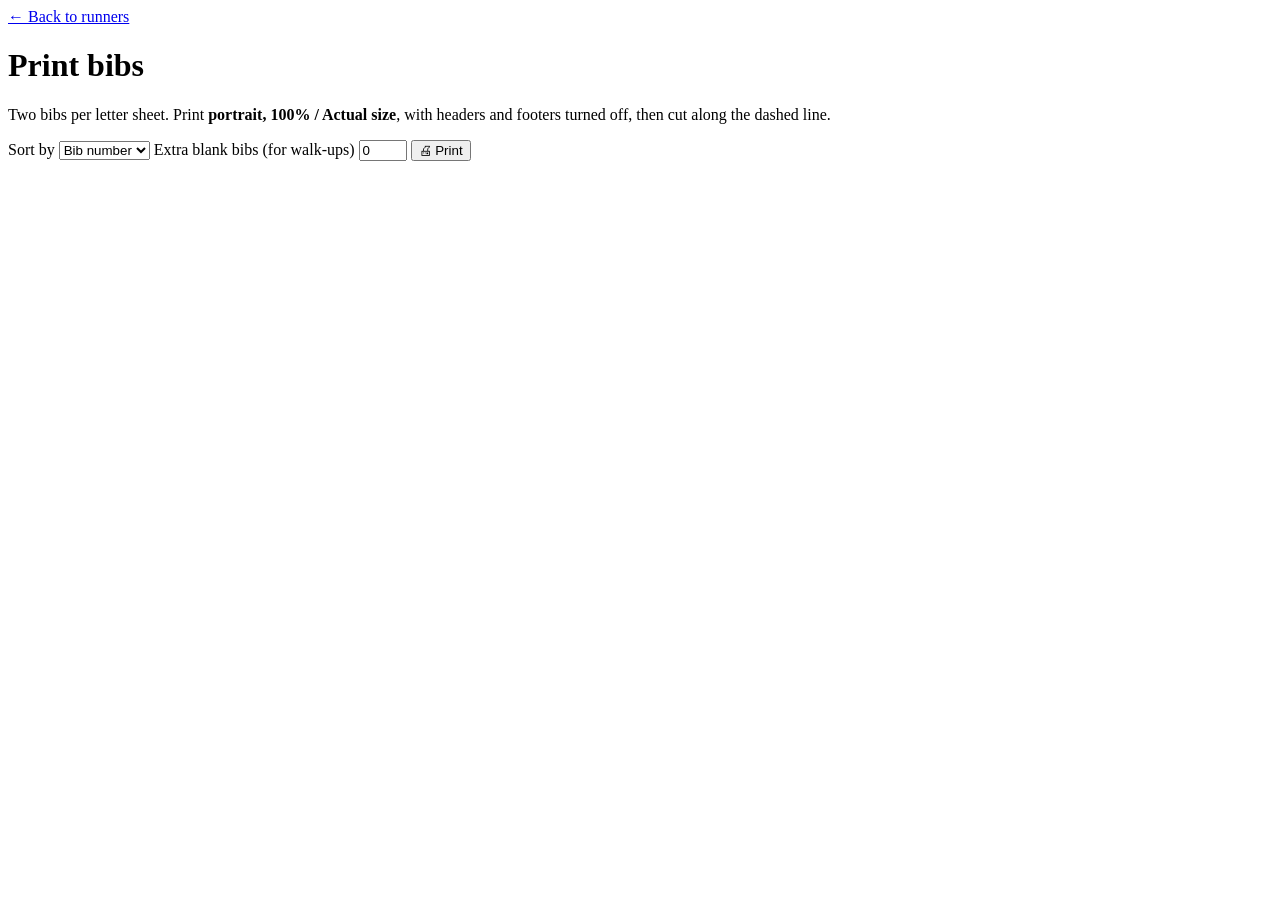
==== public/bibs.html @ a9a8b974 "Turkey Trot race-day app: API, clock, finish, runners, leaderboard, bibs Co-Authored-By: Claude Opus" ====
<!DOCTYPE html>
<html lang="en">
<head>
  <meta charset="utf-8">
  <meta name="viewport" content="width=device-width, initial-scale=1">
  <title>Print Bibs · Turkey Trot 5K</title>
  <link rel="icon" href="/assets/favicon.svg" type="image/svg+xml">
  <link rel="stylesheet" href="/bibs.css">
</head>
<body>
  <div class="controls">
    <a href="/#/runners" class="back">← Back to runners</a>
    <h1>Print bibs</h1>
    <p>Two bibs per letter sheet. Print <b>portrait, 100% / Actual size</b>, with headers and footers turned off, then cut along the dashed line.</p>
    <div class="ctl-row">
      <label>Sort by
        <select id="sort">
          <option value="bib">Bib number</option>
          <option value="last">Last name</option>
        </select>
      </label>
      <label>Extra blank bibs (for walk-ups)
        <input id="blanks" type="number" min="0" max="60" value="0">
      </label>
      <button id="printBtn" type="button">🖨 Print</button>
    </div>
    <p id="summary" class="summary"></p>
  </div>
  <div id="sheets"></div>
  <script src="/shared.js"></script>
  <script src="/bibs.js"></script>
</body>
</html>
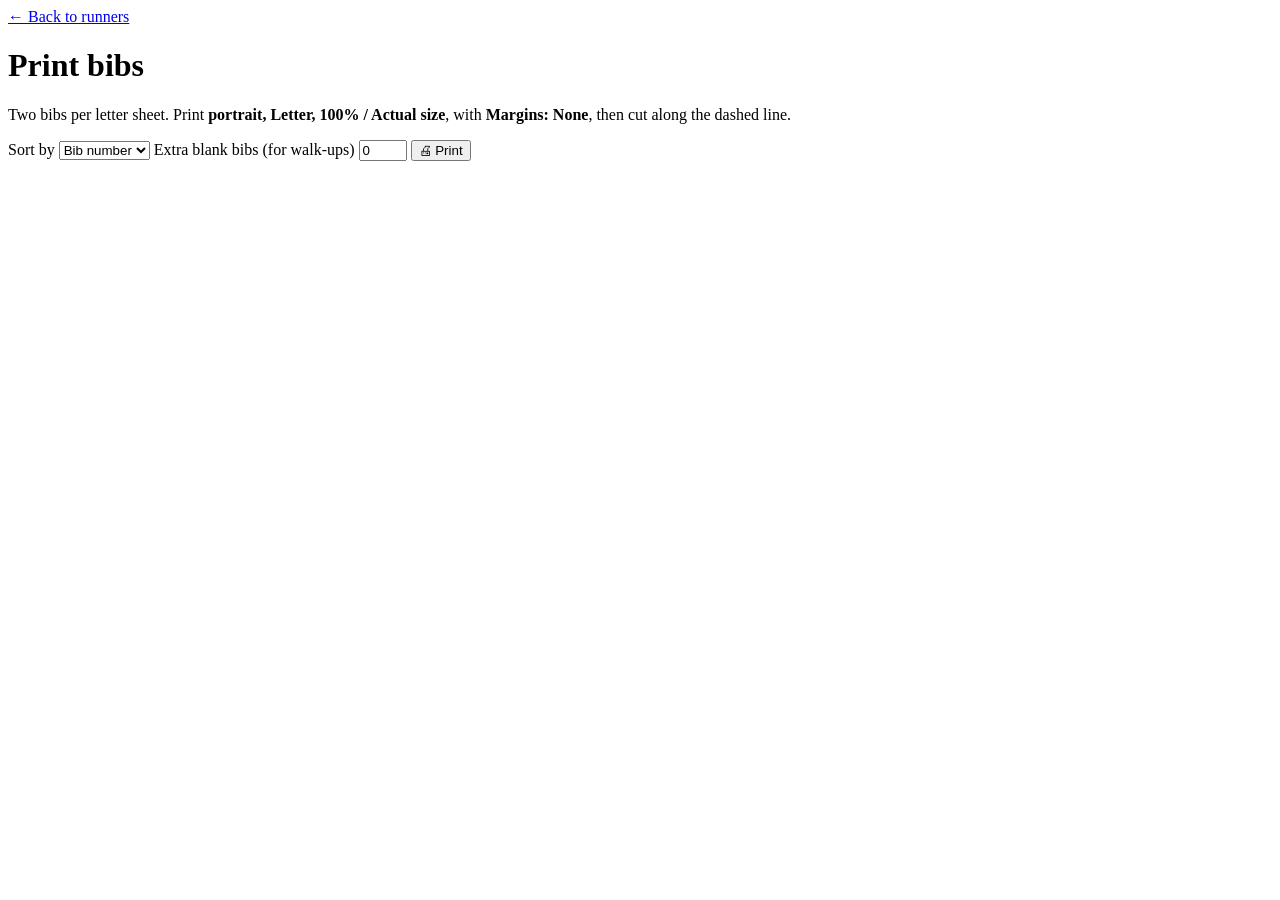
==== commit 597d3d75: "Bibs: fill the whole letter page (no margins), each bib exactly half a sheet Co-Authored-By: Claude " ====
--- a/public/bibs.html
+++ b/public/bibs.html
@@ -11,12 +11,12 @@
   <div class="controls">
     <a href="/#/runners" class="back">← Back to runners</a>
     <h1>Print bibs</h1>
-    <p>Two bibs per letter sheet. Print <b>portrait, 100% / Actual size</b>, with headers and footers turned off, then cut along the dashed line.</p>
+    <p>Two bibs per letter sheet. Print <b>portrait, Letter, 100% / Actual size</b>, with <b>Margins: None</b>, then cut along the dashed line.</p>
     <div class="ctl-row">
       <label>Sort by
         <select id="sort">
           <option value="bib">Bib number</option>
-          <option value="last">Last name</option>
+          <option value="last">Last initial</option>
         </select>
       </label>
       <label>Extra blank bibs (for walk-ups)
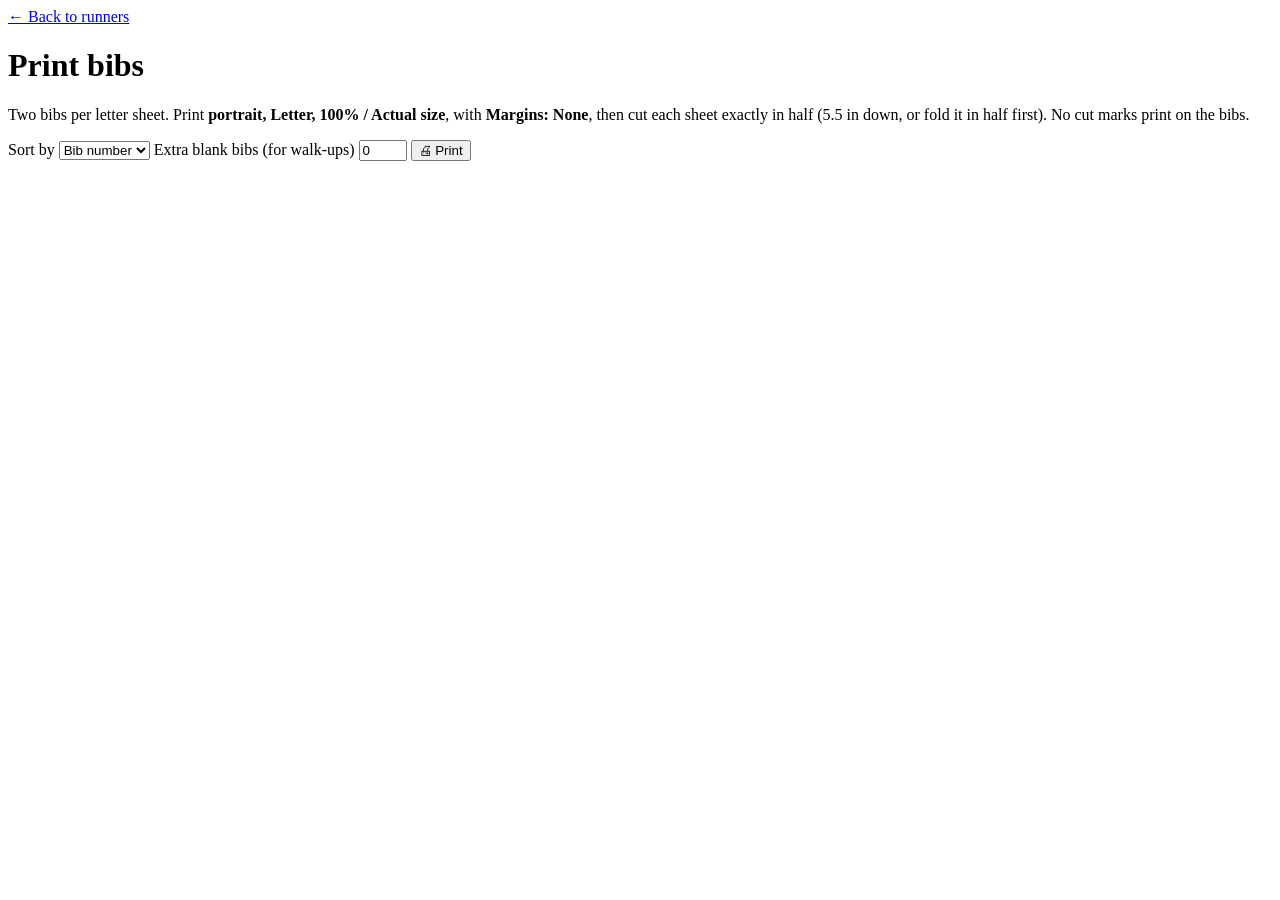
==== commit 51b49c72: "Bibs: no cut-here text or dashed line on printed bibs Co-Authored-By: Claude Opus 5.5 <noreply@anthr" ====
--- a/public/bibs.html
+++ b/public/bibs.html
@@ -11,7 +11,7 @@
   <div class="controls">
     <a href="/#/runners" class="back">← Back to runners</a>
     <h1>Print bibs</h1>
-    <p>Two bibs per letter sheet. Print <b>portrait, Letter, 100% / Actual size</b>, with <b>Margins: None</b>, then cut along the dashed line.</p>
+    <p>Two bibs per letter sheet. Print <b>portrait, Letter, 100% / Actual size</b>, with <b>Margins: None</b>, then cut each sheet exactly in half (5.5 in down, or fold it in half first). No cut marks print on the bibs.</p>
     <div class="ctl-row">
       <label>Sort by
         <select id="sort">
